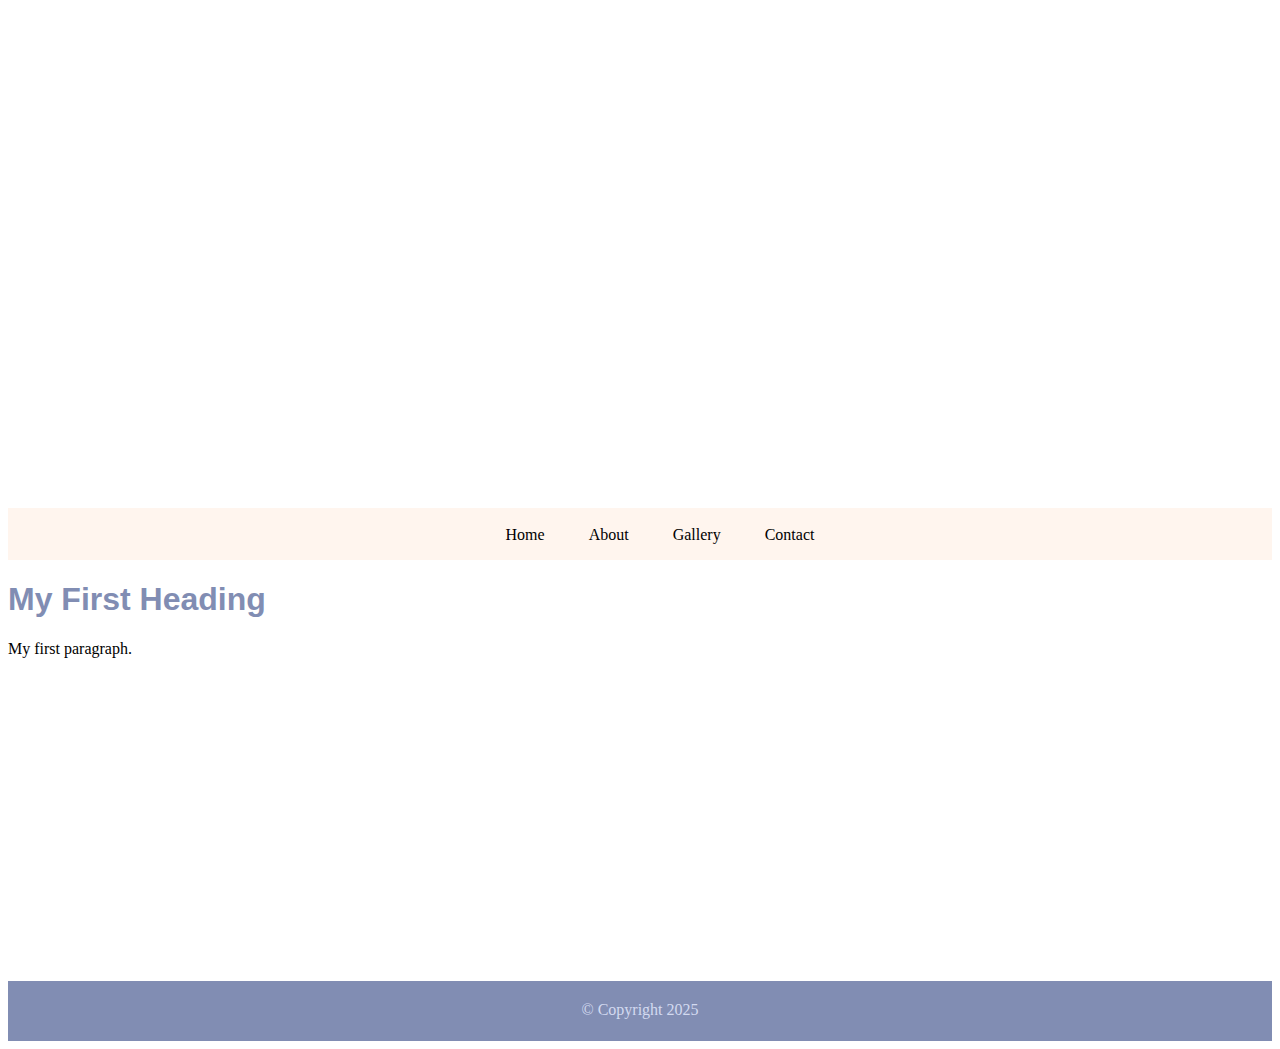
==== index.html @ bf7bc8ad "Initial Load" ====
<!DOCTYPE html>
<html>

<head>
    <title>My First Web Page</title>
    <style>
        header {
            background: url(images/central_park.jpg) 0 -200px no-repeat;
            /* place image as background */
            background-size: 1500px;
            /* background-position: 0 -200px; */
            /* background-repeat: no-repeat; */
            height: 400px;
            /* give header some height to display image */
            padding-top: 100px;
            padding-left: 100px;
            font-weight: bold;
            font-family: Arial, Helvetica, sans-serif;
        }

        li {
            list-style-type: none;
            display: inline;
            padding: 0 20px;
        }

        li a {
            text-decoration: none;
            /* removes underline */
        }

        li a:hover {
            color: #333; /* mouse over */
            }
        li a:link {
            color:#000;
        }
        li a:visited {
            color:#818db3;
        }
        li a:active {
            color: #753a30;
        }
        nav {
            background-color:rgb(255, 245, 238);
            height: 50px;
            text-align: center;
            padding-top: 2px;
        }
        main {
            height: 400px; /* placeholder to show the page design */
        }
        main h1 {
            color:rgb(129, 141, 179);
            font-family: arial;
        }
        footer {
            height: 40px;
            background-color:rgb(129, 141, 179);
            text-align: center;
            padding-top: 20px;
            color:rgb(211, 218, 240);
        }
    </style>
</head>

<body>
    <!-- Container to wrap everything -->
    <div id="container">
        <header style="font-size: 60px; color: #fff;">My Web Site Brand</header>
        <!-- Begin Main Navigation -->
        <nav>
            <ul>
                <li><a href="index.html">Home</a></li>
                <li><a href="page2.html">About</a></li>
                <li>Gallery</li>
                <li><a href="page3.html">Contact</a></li>
            </ul>
        </nav>
        <!-- End Main Navigation -->
        <!-- Begin Main Content -->
        <main>
            <h1>My First Heading</h1>
            <p>My first paragraph.</p>
        </main>
        <!-- End Main Content -->
    </div>
    <!-- End Container -->
</body>
<!-- Footer Information -->
<footer>&copy; Copyright 2025</footer>

</html>
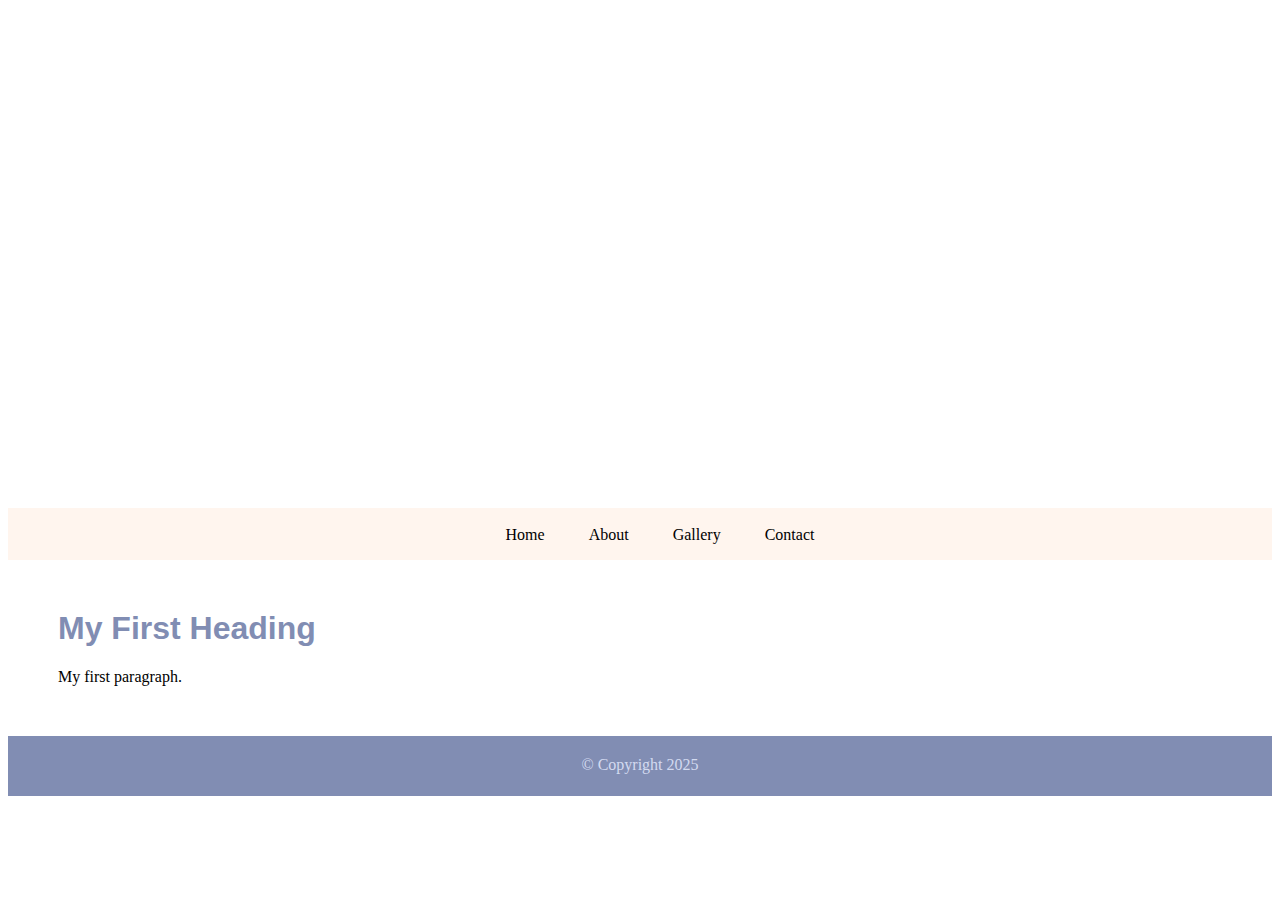
==== commit 4f222a59: "page 2 style" ====
--- a/index.html
+++ b/index.html
@@ -3,65 +3,7 @@
 
 <head>
     <title>My First Web Page</title>
-    <style>
-        header {
-            background: url(images/central_park.jpg) 0 -200px no-repeat;
-            /* place image as background */
-            background-size: 1500px;
-            /* background-position: 0 -200px; */
-            /* background-repeat: no-repeat; */
-            height: 400px;
-            /* give header some height to display image */
-            padding-top: 100px;
-            padding-left: 100px;
-            font-weight: bold;
-            font-family: Arial, Helvetica, sans-serif;
-        }
-
-        li {
-            list-style-type: none;
-            display: inline;
-            padding: 0 20px;
-        }
-
-        li a {
-            text-decoration: none;
-            /* removes underline */
-        }
-
-        li a:hover {
-            color: #333; /* mouse over */
-            }
-        li a:link {
-            color:#000;
-        }
-        li a:visited {
-            color:#818db3;
-        }
-        li a:active {
-            color: #753a30;
-        }
-        nav {
-            background-color:rgb(255, 245, 238);
-            height: 50px;
-            text-align: center;
-            padding-top: 2px;
-        }
-        main {
-            height: 400px; /* placeholder to show the page design */
-        }
-        main h1 {
-            color:rgb(129, 141, 179);
-            font-family: arial;
-        }
-        footer {
-            height: 40px;
-            background-color:rgb(129, 141, 179);
-            text-align: center;
-            padding-top: 20px;
-            color:rgb(211, 218, 240);
-        }
-    </style>
+<link rel="stylesheet" href="style.css">
 </head>
 
 <body>
--- a/style.css
+++ b/style.css
@@ -0,0 +1,72 @@
+header {
+    background: url(images/central_park.jpg) 0 -200px no-repeat;
+    /* place image as background */
+    background-size: 1500px;
+    /* background-position: 0 -200px; */
+    /* background-repeat: no-repeat; */
+    height: 400px;
+    /* give header some height to display image */
+    padding-top: 100px;
+    padding-left: 100px;
+    font-weight: bold;
+    font-family: Arial, Helvetica, sans-serif;
+}
+li {
+    list-style-type: none;
+    display: inline;
+    padding: 0 20px;
+}
+li a {
+    text-decoration: none;
+    /* removes underline */
+}
+li a:hover {
+    color: #333; /* mouse over */
+    }
+li a:link {
+    color:#000;
+}
+li a:visited {
+    color:#818db3;
+}
+li a:active {
+    color: #753a30;
+}
+nav {
+    background-color:rgb(255, 245, 238);
+    height: 50px;
+    text-align: center;
+    padding-top: 2px;
+}
+main {
+    margin: 50px;
+}
+main h1 {
+    color:rgb(129, 141, 179);
+    font-family: arial;
+}
+footer {
+    height: 40px;
+    background-color:rgb(129, 141, 179);
+    text-align: center;
+    padding-top: 20px;
+    color:rgb(211, 218, 240);
+}
+table {
+    margin-top: 35px;
+}
+table, caption, th, td {
+    border: 1px solid #000;
+}
+th, td {
+    width: 150px;
+    height: 35px;
+    text-align: center;
+}
+caption {
+    text-transform: uppercase;
+    font-weight: 600;
+    height: 40px;
+    padding-top: 15px;
+    color: #753a30 
+}